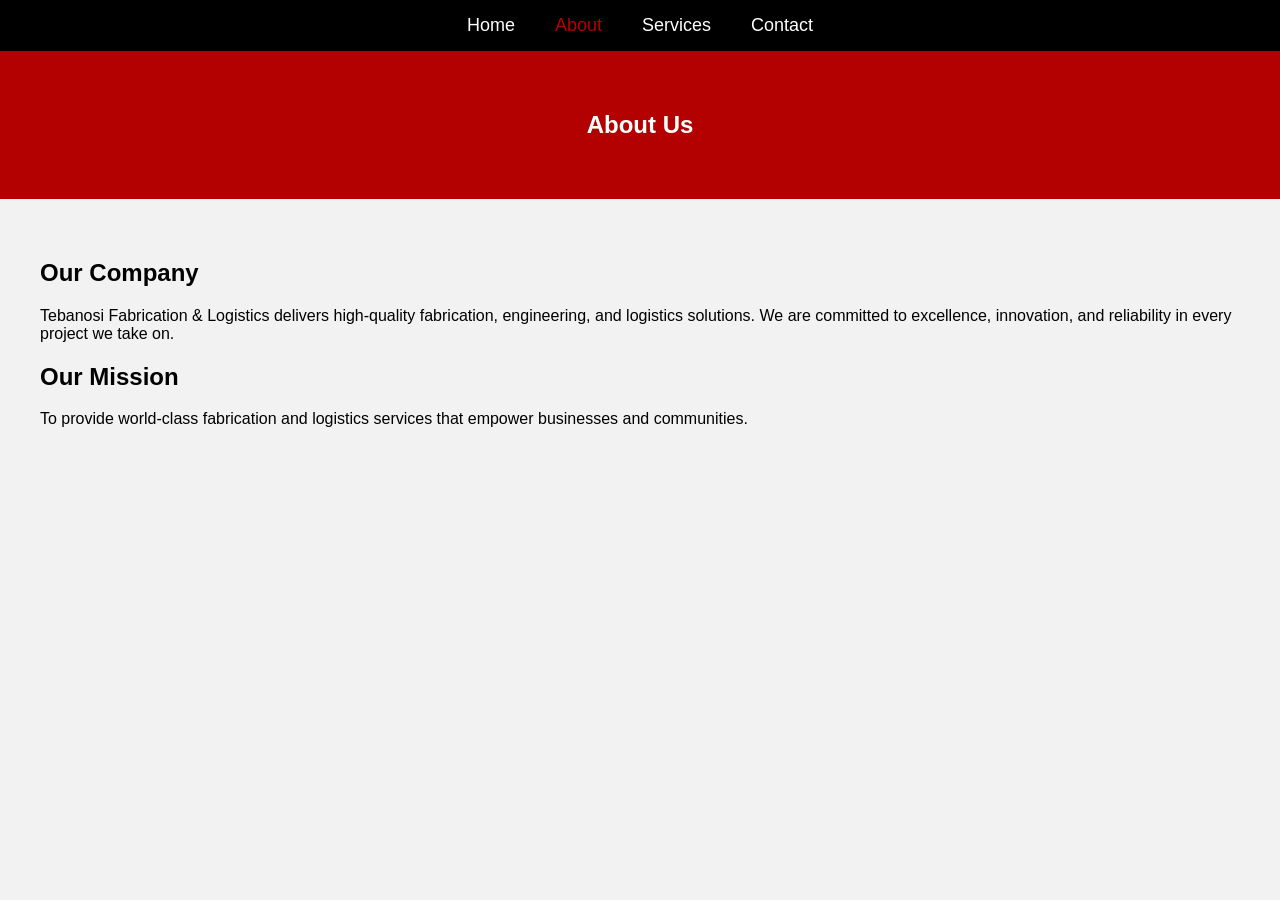
==== about.html @ 180e1049 "Add files via upload" ====
<!DOCTYPE html>
<html lang="en">
<head>
    <meta charset="UTF-8">
    <meta name="viewport" content="width=device-width, initial-scale=1.0">
    <title>About Us - Tebanosi</title>
    <link rel="stylesheet" href="styles.css">
</head>
<body>

    <nav>
        <ul>
            <li><a href="index.html">Home</a></li>
            <li><a href="about.html" class="active">About</a></li>
            <li><a href="services.html">Services</a></li>
            <li><a href="contact.html">Contact</a></li>
        </ul>
    </nav>

    <section class="page-header">
        <h1>About Us</h1>
    </section>

    <section class="content">
        <h2>Our Company</h2>
        <p>
            Tebanosi Fabrication & Logistics delivers high‑quality fabrication, engineering, and logistics solutions.
            We are committed to excellence, innovation, and reliability in every project we take on.
        </p>

        <h2>Our Mission</h2>
        <p>
            To provide world‑class fabrication and logistics services that empower businesses and communities.
        </p>
    </section>

</body>
</html>
---- styles.css ----
body {
    margin: 0;
    font-family: Arial, sans-serif;
    background: #F2F2F2;
}

nav {
    background: #000;
    padding: 15px 0;
}

nav ul {
    list-style: none;
    display: flex;
    justify-content: center;
    gap: 40px;
    margin: 0;
    padding: 0;
}

nav a {
    color: white;
    text-decoration: none;
    font-size: 18px;
}

nav a:hover,
nav a.active {
    color: #B30000;
}

.hero {
    height: 100vh;
    background: linear-gradient(black, #B30000);
    display: flex;
    justify-content: center;
    align-items: center;
}

.hero-logo {
    width: 60%;
    max-width: 600px;
}

.page-header {
    background: #B30000;
    color: white;
    padding: 40px;
    text-align: center;
}

.content, .services-grid, .contact-container {
    padding: 40px;
}

.services-grid {
    display: flex;
    gap: 20px;
}

.service-box {
    background: white;
    padding: 20px;
    border-radius: 8px;
    flex: 1;
}

.contact-container {
    display: flex;
    gap: 40px;
}

.contact-form {
    flex: 1;
    display: flex;
    flex-direction: column;
}

.contact-form input,
.contact-form textarea {
    margin-bottom: 15px;
    padding: 10px;
}

button {
    background: #B30000;
    color: white;
    padding: 12px;
    border: none;
    cursor: pointer;
}
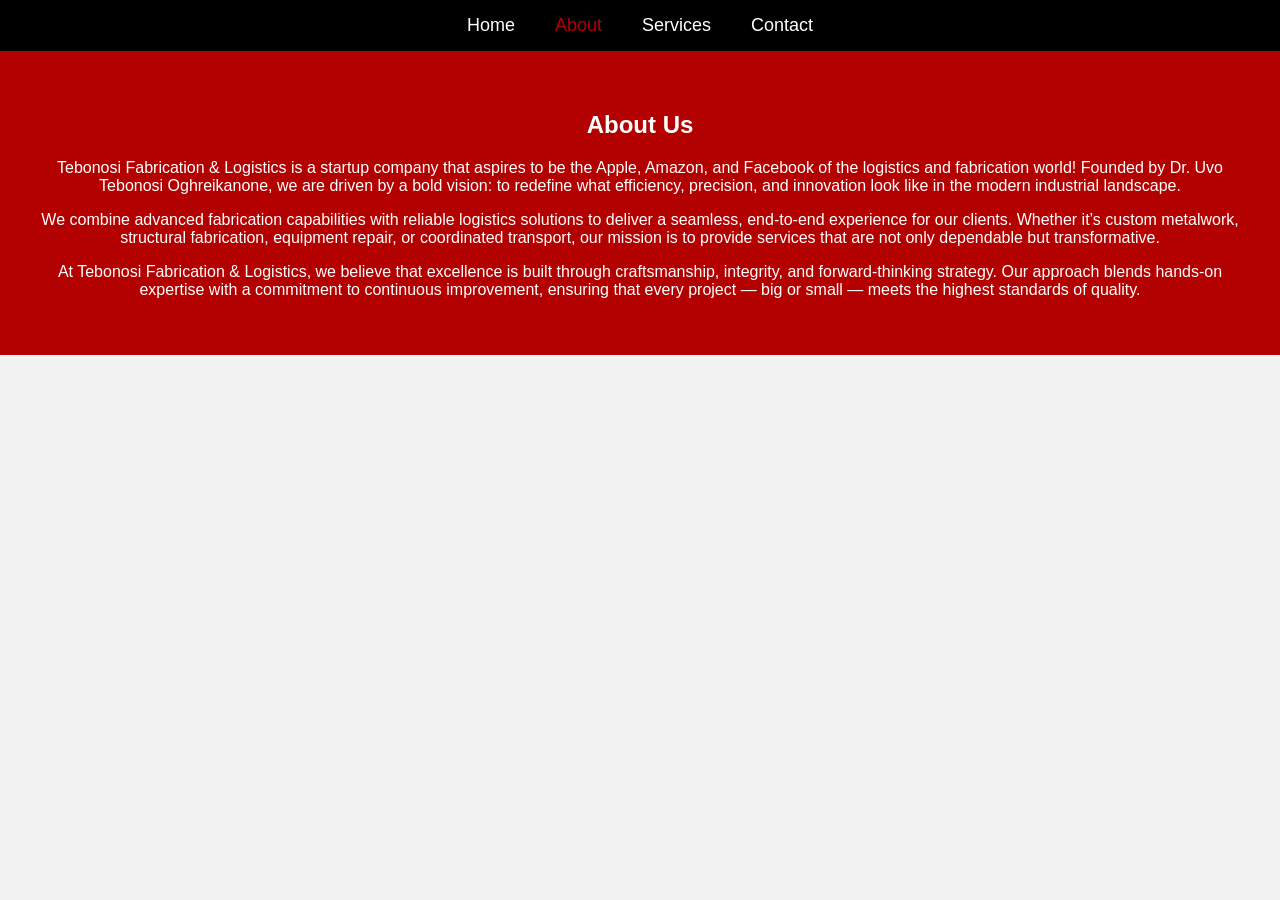
==== commit 94444bfc: "Revise About Us section with new company details Updated the content of the About Us section to refl" ====
--- a/about.html
+++ b/about.html
@@ -17,22 +17,22 @@
         </ul>
     </nav>
 
-    <section class="page-header">
-        <h1>About Us</h1>
-    </section>
+<section class="page-header">
+  <h1>About Us</h1>
 
-    <section class="content">
-        <h2>Our Company</h2>
-        <p>
-            Tebanosi Fabrication & Logistics delivers high‑quality fabrication, engineering, and logistics solutions.
-            We are committed to excellence, innovation, and reliability in every project we take on.
-        </p>
+  <p>
+    Tebonosi Fabrication & Logistics is a startup company that aspires to be the Apple, Amazon, and Facebook of the logistics and fabrication world! Founded by Dr. Uvo Tebonosi Oghreikanone, we are driven by a bold vision: to redefine what efficiency, precision, and innovation look like in the modern industrial landscape.
+  </p>
 
-        <h2>Our Mission</h2>
-        <p>
-            To provide world‑class fabrication and logistics services that empower businesses and communities.
-        </p>
-    </section>
+  <p>
+    We combine advanced fabrication capabilities with reliable logistics solutions to deliver a seamless, end‑to‑end experience for our clients. Whether it’s custom metalwork, structural fabrication, equipment repair, or coordinated transport, our mission is to provide services that are not only dependable but transformative.
+  </p>
+
+  <p>
+    At Tebonosi Fabrication & Logistics, we believe that excellence is built through craftsmanship, integrity, and forward‑thinking strategy. Our approach blends hands‑on expertise with a commitment to continuous improvement, ensuring that every project — big or small — meets the highest standards of quality.
+  </p>
+</section>
+
 
 </body>
 </html>
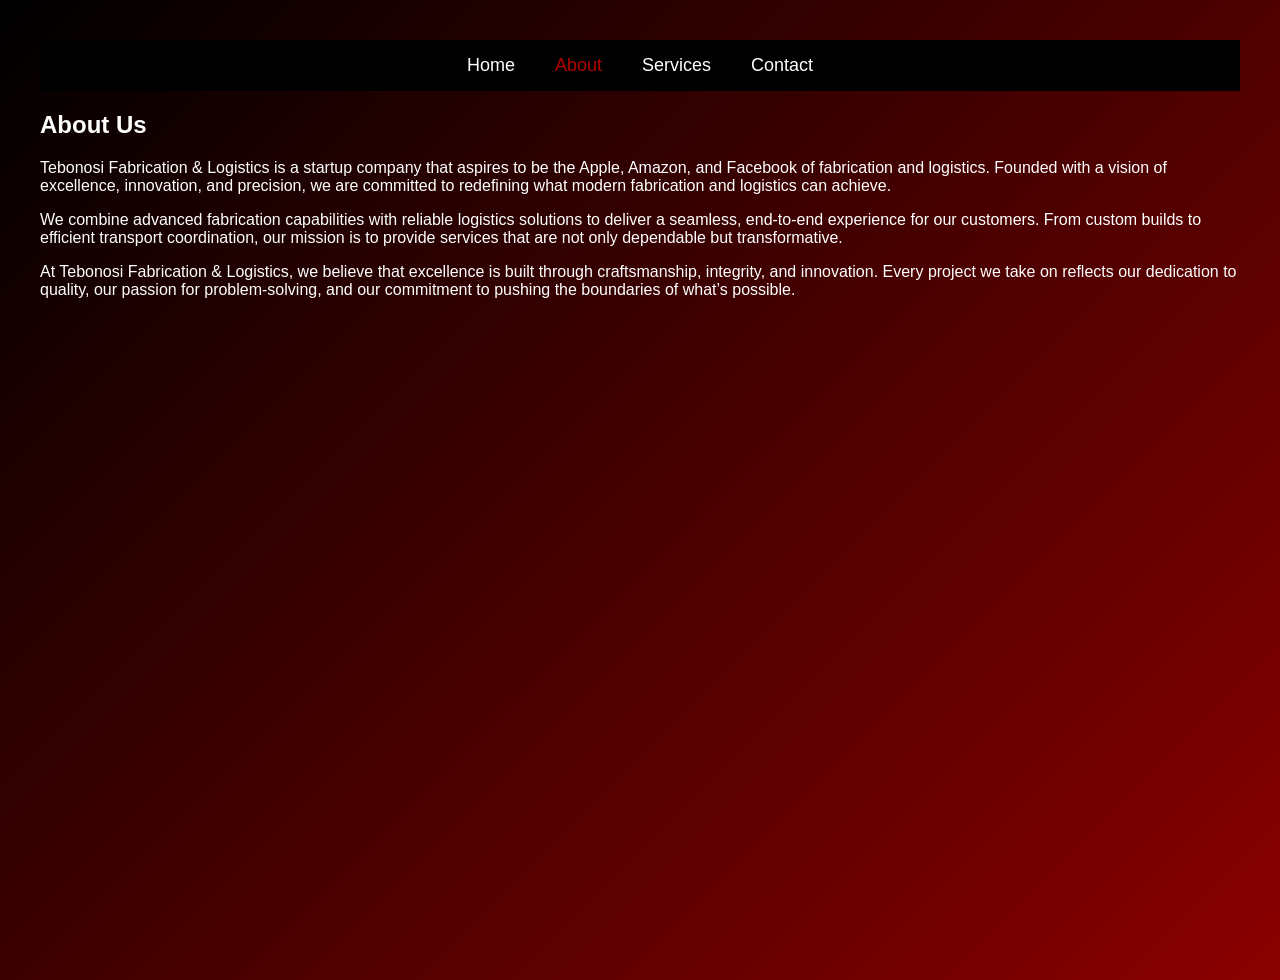
==== commit f89bb2ee: "Revise About Us section for clarity and impact" ====
--- a/about.html
+++ b/about.html
@@ -6,7 +6,7 @@
     <title>About Us - Tebanosi</title>
     <link rel="stylesheet" href="styles.css">
 </head>
-<body>
+<body class="about-page">
 
     <nav>
         <ul>
@@ -17,21 +17,25 @@
         </ul>
     </nav>
 
-<section class="page-header">
-  <h1>About Us</h1>
+<section class="about-container">
+  <div class="about-content">
+    <h1>About Us</h1>
 
-  <p>
-    Tebonosi Fabrication & Logistics is a startup company that aspires to be the Apple, Amazon, and Facebook of the logistics and fabrication world! Founded by Dr. Uvo Tebonosi Oghreikanone, we are driven by a bold vision: to redefine what efficiency, precision, and innovation look like in the modern industrial landscape.
-  </p>
+    <p>
+  Tebonosi Fabrication & Logistics is a startup company that aspires to be the Apple, Amazon, and Facebook of fabrication and logistics. Founded with a vision of excellence, innovation, and precision, we are committed to redefining what modern fabrication and logistics can achieve.
+    </p>
 
-  <p>
-    We combine advanced fabrication capabilities with reliable logistics solutions to deliver a seamless, end‑to‑end experience for our clients. Whether it’s custom metalwork, structural fabrication, equipment repair, or coordinated transport, our mission is to provide services that are not only dependable but transformative.
-  </p>
+    <p>
+      We combine advanced fabrication capabilities with reliable logistics solutions to deliver a seamless, end‑to‑end experience for our customers. From custom builds to efficient transport coordination, our mission is to provide services that are not only dependable but transformative.
+    </p>
 
-  <p>
-    At Tebonosi Fabrication & Logistics, we believe that excellence is built through craftsmanship, integrity, and forward‑thinking strategy. Our approach blends hands‑on expertise with a commitment to continuous improvement, ensuring that every project — big or small — meets the highest standards of quality.
-  </p>
+    <p>
+      At Tebonosi Fabrication & Logistics, we believe that excellence is built through craftsmanship, integrity, and innovation. Every project we take on reflects our dedication to quality, our passion for problem‑solving, and our commitment to pushing the boundaries of what’s possible.
+    </p>
+
+  </div>
 </section>
+
 
 
 </body>
--- a/styles.css
+++ b/styles.css
@@ -89,3 +89,10 @@
     border: none;
     cursor: pointer;
 }
+
+.about-page {
+    background: linear-gradient(135deg, #000000, #8b0000);
+    color: white;
+    min-height: 100vh;
+    padding: 40px;
+}
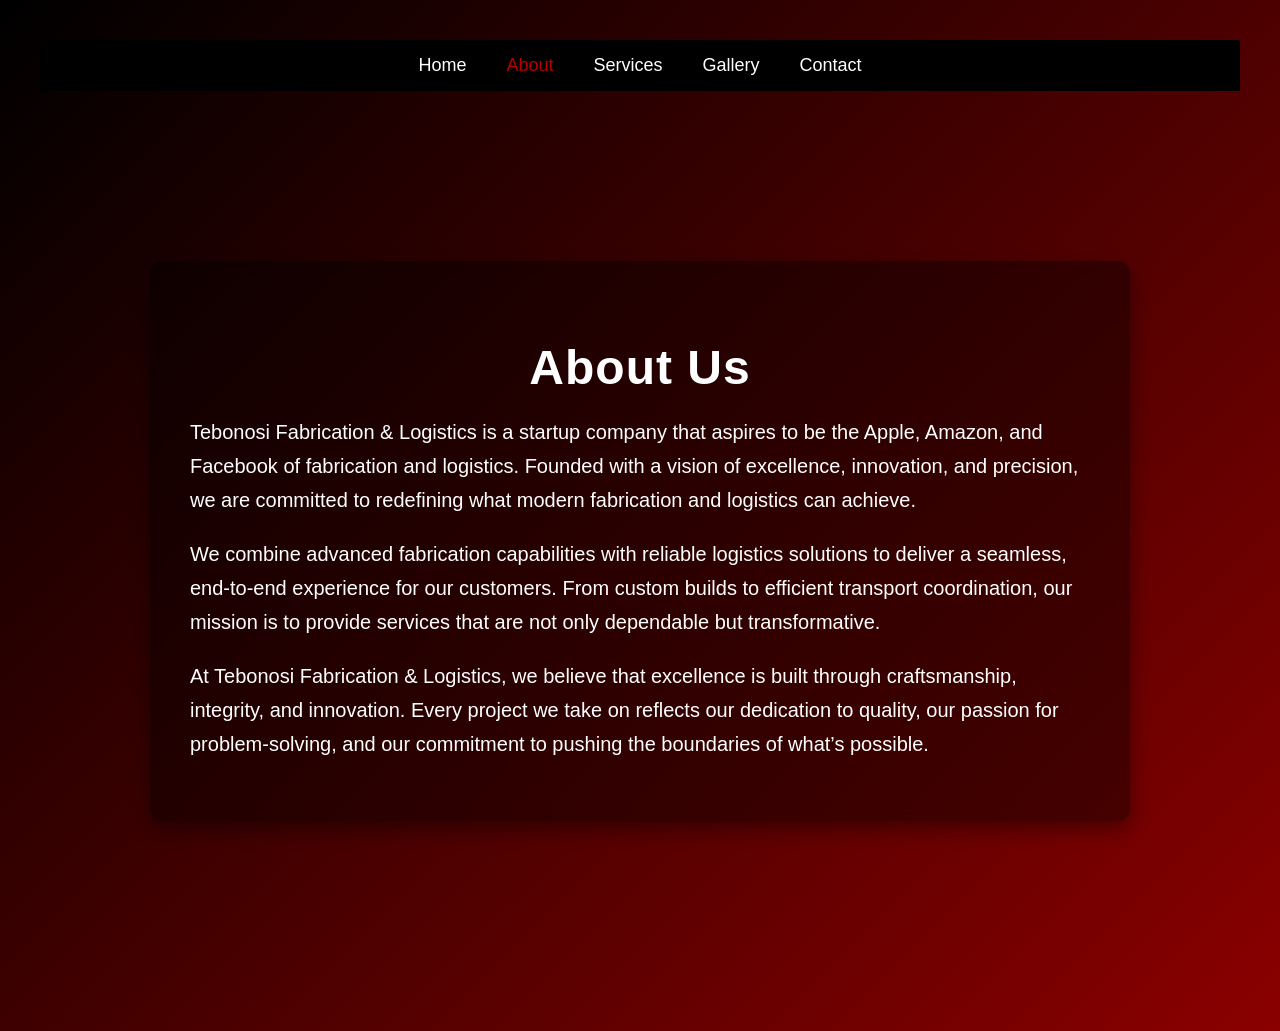
==== commit 09be0556: "Add Gallery link to navigation in about.html" ====
--- a/about.html
+++ b/about.html
@@ -13,7 +13,9 @@
             <li><a href="index.html">Home</a></li>
             <li><a href="about.html" class="active">About</a></li>
             <li><a href="services.html">Services</a></li>
+            <li><a href="gallery.html">Gallery</a></li>
             <li><a href="contact.html">Contact</a></li>
+
         </ul>
     </nav>
 
--- a/styles.css
+++ b/styles.css
@@ -96,3 +96,94 @@
     min-height: 100vh;
     padding: 40px;
 }
+
+.about-container {
+  display: flex;
+  justify-content: center;
+  align-items: center;
+  min-height: calc(100vh - 80px); /* subtract navbar height */
+  padding: 40px 20px;
+}
+
+.about-content {
+  max-width: 900px;
+  background: rgba(0, 0, 0, 0.4); /* subtle glass effect */
+  padding: 40px;
+  border-radius: 12px;
+  backdrop-filter: blur(6px);
+  box-shadow: 0 8px 20px rgba(0, 0, 0, 0.4);
+}
+
+.about-content h1 {
+  text-align: center;
+  font-size: 3rem;
+  margin-bottom: 20px;
+  color: white;
+  letter-spacing: 1px;
+}
+
+.about-content p {
+  font-size: 1.25rem;
+  line-height: 1.7;
+  color: white;
+  margin-bottom: 20px;
+}
+
+.services-page {
+  background: linear-gradient(135deg, #000000, #b30000);
+  color: white;
+  min-height: 100vh;
+  padding: 40px;
+}
+
+.service-box {
+  background: rgba(0, 0, 0, 0.4);
+  padding: 25px;
+  border-radius: 12px;
+  margin-bottom: 20px;
+  backdrop-filter: blur(6px);
+  box-shadow: 0 8px 20px rgba(0, 0, 0, 0.4);
+}
+
+.service-box h2 {
+  color: white;
+  margin-bottom: 10px;
+}
+
+.service-box p {
+  color: white;
+  line-height: 1.6;
+}
+
+.contact-page {
+  background: linear-gradient(135deg, #000000, #b30000);
+  color: white;
+  min-height: 100vh;
+  padding: 40px;
+}
+
+.owner-info {
+  margin-bottom: 25px;
+}
+
+.contact-content h1 {
+  text-align: center;
+  font-size: 3rem;
+  margin-bottom: 20px;
+  color: white;
+}
+
+.services-header {
+  background: rgba(0, 0, 0, 0.4);   /* matches the service boxes */
+  padding: 25px;
+  border-radius: 12px;
+  margin-bottom: 20px;
+  backdrop-filter: blur(6px);
+  box-shadow: 0 8px 20px rgba(0, 0, 0, 0.4);
+  text-align: center;
+}
+
+
+.contact-content p {
+  margin-bottom: 15px;
+}
